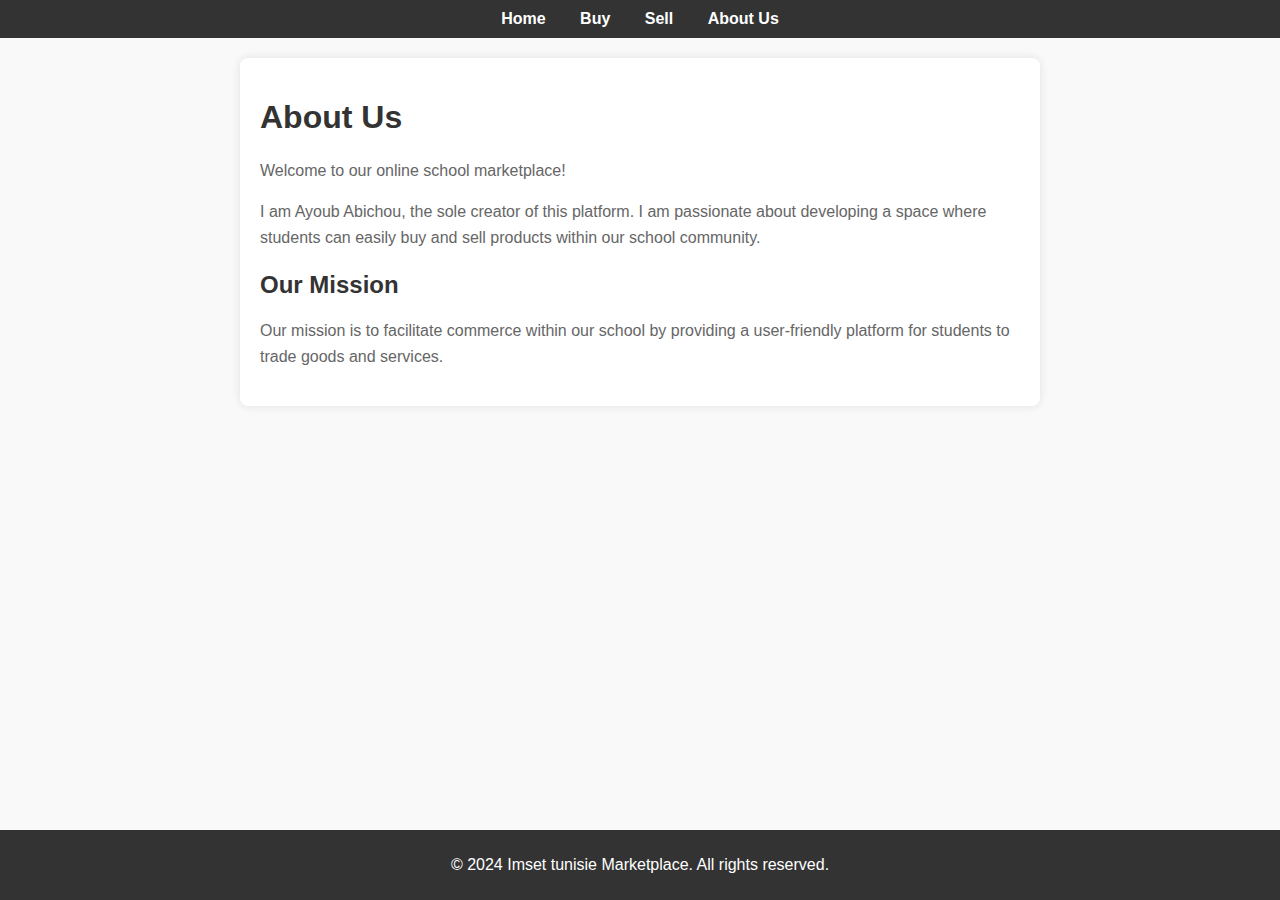
==== about/about.html @ 06034832 "about us page done" ====
<!DOCTYPE html>
<html lang="en">
<head>
    <meta charset="UTF-8">
    <meta name="viewport" content="width=device-width, initial-scale=1.0">
    <title>About Us</title>
    <link rel="stylesheet" href="styles.css">
</head>
<body>
    <header>
        <nav>
            <ul>
                <li><a href="index.html">Home</a></li>
                <li><a href="buy.html">Buy</a></li>
                <li><a href="sell.html">Sell</a></li>
                <li><a href="about.html">About Us</a></li>
            </ul>
        </nav>
    </header>
    <main>
        <section class="about-us">
            <h1>About Us</h1>
            <p>Welcome to our online school marketplace!</p>
            <p>I am Ayoub Abichou, the sole creator of this platform. I am passionate about developing a space where students can easily buy and sell products within our school community.</p>
            <h2>Our Mission</h2>
            <p>Our mission is to facilitate commerce within our school by providing a user-friendly platform for students to trade goods and services.</p>
        </section>
    </main>
    <footer>
        <p>&copy; 2024 Imset tunisie Marketplace. All rights reserved.</p>
    </footer>
</body>
</html>
---- about/styles.css ----
body {
    font-family: Arial, sans-serif;
    margin: 0;
    padding: 0;
    background-color: #f9f9f9;
}

header {
    background-color: #333;
    padding: 10px 0;
}

nav ul {
    list-style-type: none;
    margin: 0;
    padding: 0;
    text-align: center;
}

nav ul li {
    display: inline;
    margin: 0 15px;
}

nav ul li a {
    color: white;
    text-decoration: none;
    font-weight: bold;
}

nav ul li a:hover {
    text-decoration: underline;
}

main {
    padding: 20px;
    max-width: 800px;
    margin: 0 auto;
}

.about-us {
    background-color: white;
    padding: 20px;
    border-radius: 8px;
    box-shadow: 0 0 10px rgba(0,0,0,0.1);
}

.about-us h1, .about-us h2 {
    color: #333;
}

.about-us p {
    line-height: 1.6;
    color: #666;
}

.about-us ul {
    list-style-type: none;
    padding: 0;
}

.about-us ul li {
    margin: 10px 0;
}

footer {
    background-color: #333;
    color: white;
    text-align: center;
    padding: 10px 0;
    position: fixed;
    width: 100%;
    bottom: 0;
}
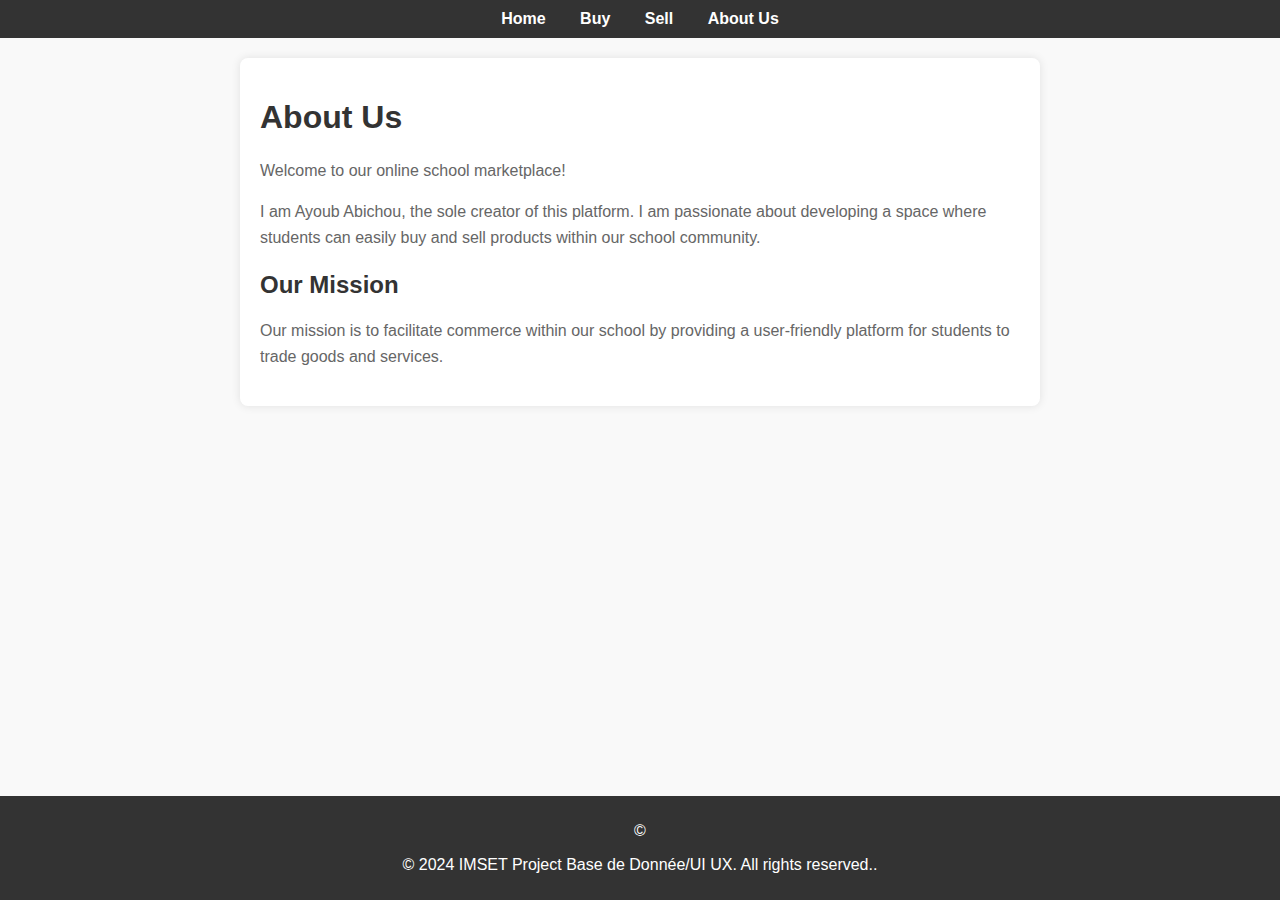
==== commit 38bb734e: "about us and main page done" ====
--- a/about/about.html
+++ b/about/about.html
@@ -27,7 +27,8 @@
         </section>
     </main>
     <footer>
-        <p>&copy; 2024 Imset tunisie Marketplace. All rights reserved.</p>
+        <p>&copy; 
+            <p>&copy; 2024 IMSET Project Base de Donnée/UI UX. All rights reserved..</p>
     </footer>
 </body>
 </html>
